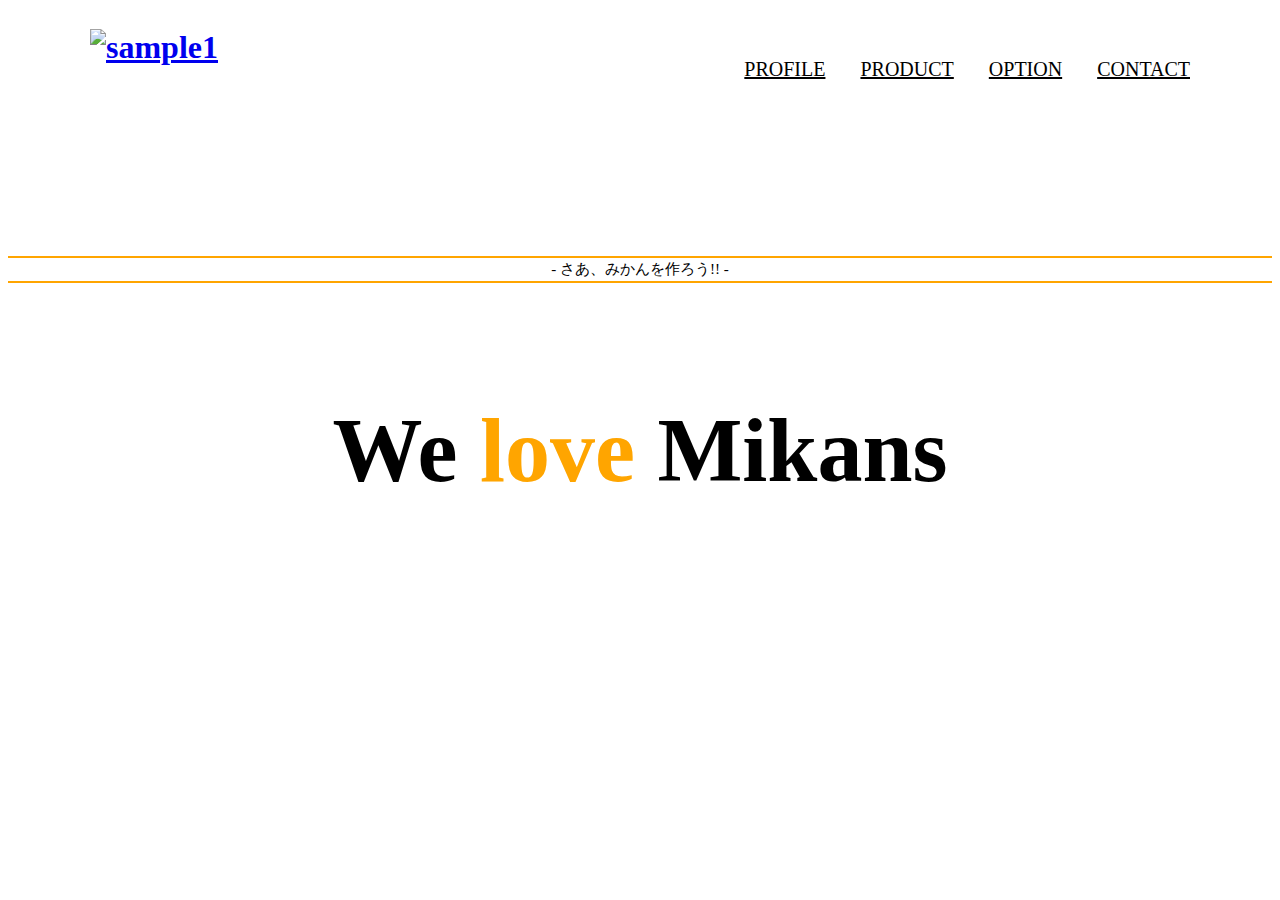
==== index.html @ 420cb207 "全ページをセット" ====
<!DOCTYPE HTML>
<html>
  <head>
    <meta charset="UTF-8">
    <title>Mi-ka-n</title>
    <link rel="stylesheet" href="style.css">
  </head>
  <body>

      <header class="page-header wrapper">
        <h1><a href="index.html"><img class="logo" src="images/logo.png" alt="sample1"></a></h1>
        <nav>
          <ul class="main-nav">
            <li><a href="menu1.html">Profile</a></li>
            <li><a href="menu2.html">Product</a></li>
            <li><a href="menu3.html">Option</a></li>
            <li><a href="menu4.html">Contact</a></li>
          </ul>
        </nav>
      </header>

      <div id="movei-contents">
        <video id="video" src="images/mymovie2.mp4" loop autoplay muted></video>
      </div>

      <div class="big-bg">
        <p> </p>
        <div class="top-title">- さあ、みかんを作ろう!! -</div>
        <p> </p>
        <h2>We <span class="orange">love</span> Mikans</h2>
      </div>
  </body>  
</html>
---- style.css ----
h1 {
}

.body {
}

.logo{
  width: 310px;
  height: 50px;
}

.page-header{
  display: flex;
  justify-content: space-between;
}

.wrapper{
  max-width: 1100px;
  margin: 0 auto;
  padding: 0 4%;
}

.main-nav{
  display: flex;
  list-style: none;
  margin-top: 50px;
  text-transform: uppercase;
  font-size: 1.25rem;
}

.main-nav li{
  margin-left: 35px;
}

.main-nav a{
  color: black;
}

.orange {
  color: orange;
}

/*メイン*/
#movei-contents {
  position: relative;
  display: inline-block;
}

#movei-contents video {
  width: 100%;
}

.big-bg img{
  width: 100%;
  height: 100%;
 
}

.big-bg h2{
  position: absolute;
  top: 50%;
  left: 50%;
  -ms-transform: translate(-50%,-50%);
  -webkit-transform: translate(-50%,-50%);
  transform: translate(-50%,-50%);
  font-size: 90px;
  margin: 0;
  padding: 0;
  text-align: center;
}

.big-bg p{
  font-size: 14px;
  text-align: center;
  background-color: orange;
  color: #fff;
  padding: 1px;
  margin: 1px 0;
}

.top-title{
  font-size: 15px;
  text-align: center;
  padding: 1px;
}


/*性格*/
.item-image6{
  width: calc((100vw - 20px) / 4.4);
  height: calc((100vh - 100px) / 1.7);
  margin: 0 10px 10px 50px;
  border-radius: 3px;
  box-shadow: 0 3px 3px 0 rgba(0, 0, 0, 0.14), 0 1px 2px 0 rgba(0, 0, 0, 0.12);
  transition: 0.2s ease;
}

.item-image7{
  width: calc(100vw / 1.5);
  height: calc((100vh - 100px)/ 1.6);
  margin: 0 10px;
  border-radius: 3px;
  box-shadow: 0 3px 3px 0 rgba(0, 0, 0, 0.14), 0 1px 2px 0 rgba(0, 0, 0, 0.12);
  transition: 0.2s ease;
}

.introduce{
  margin: 10px 20px;
  background-color: greenyellow;
  text-align: center;
  height: 55px;
}

.introduce p{
  font-size: 30px;
  line-height: 55px;
}

.description{
  text-align: center;
  margin: 5px 30px;
  border :solid 8px greenyellow;
}

.description p{
  font-size: 20px;
  text-decoration: underline;
  text-decoration-color: black;
}


/*スキル*/
.introduce3{
  margin: 10px 20px;
  background-color: #0bd;
  text-align: center;
  height: 55px;
}

.introduce3 p{
  font-size: 30px;
  line-height: 55px;
}

.container3{
  display: grid;
  grid-template-columns: 1fr 1fr 1fr 1fr 1fr;
  width: calc((100vw - 20px) / 5);
  /*height: calc((100vh - 120px) / 2);*/
  grid-template-rows: calc((100vh - 220px) / 2) calc((100vh - 220px) / 2);
  gap: 3px;
  margin-left: 17px;
}

.item-image{
  width: calc((100vw - 100px) / 5.2);
  height: calc((100vh - 200px) / 4);
  align-items: center;
}

.item-image3{
  width: 25px;
  height: 25px;
  align-items: center;
}

.item3{
  margin: 3px;
  background-color: #0bd;
  color: #fff;
  padding: 5px;
  border-radius: 3px;
  box-shadow: 0 3px 3px 0 rgba(0, 0, 0, 0.14), 0 1px 2px 0 rgba(0, 0, 0, 0.12);
  transition: 0.2s ease;
}

.item3 h3{
  text-align: center;
  font-size: 20px;
  color: #fff;
  background-color: #1760a0;
}
.item3 h4{
  text-align: center;
  font-size: 40px;
  background-color: #fff;
  margin: 0;
}


/*好きなもの*/
.introduce4{
  margin: 10px 20px;
  background-color:pink;
  text-align: center;
  height: 55px;
}

.introduce4 p{
  font-size: 30px;
  line-height: 55px;
}

.container4{
  display: grid;
  grid-template-columns: 1fr 1fr 1fr;
  width: calc((100vw - 20px) / 3);
  /*height: calc((100vh - 120px) / 2);*/
  grid-template-rows: calc((100vh - 220px) / 2) calc((100vh - 220px) / 2);
  gap: 3px;
  margin-left: 23px;
}

.item-image4{
  width: calc((100vw - 100px) / 3.1);
  height: calc((100vh - 120px) / 4);
  align-items: center;
}

.item4{
  margin: 5px;
  background-color: pink;
  color: #fff;
  padding: 5px;
  border-radius: 3px;
  box-shadow: 0 3px 3px 0 rgba(0, 0, 0, 0.14), 0 1px 2px 0 rgba(0, 0, 0, 0.12);
  transition: 0.2s ease;
}

.item4 h3{
  text-align: center;
  font-size: 20px;
  margin: 2px;
}

.item4 p{
  text-align: center;
  color: black;
  font-size: 14px;
  background-color: #fff;
  margin: 0 5px;
}


/*ビジョン*/
.introduce5{
  margin: 15px 20px;
  background-color: orange;
  text-align: center;
  height: 55px;
}

.introduce5 p{
  font-size: 30px;
  line-height: 55px;
}

.container5{
  width: calc(100vw - 150px);
  height: calc((100vh - 140px) / 4);
  margin-left: 60px;
}

.item5{
  border :solid 5px orange;
  color: black;
  padding: 5px;
  margin: 15px;
  display: flex;
  border-radius: 3px;
  box-shadow: 0 3px 3px 0 rgba(0, 0, 0, 0.14), 0 1px 2px 0 rgba(0, 0, 0, 0.12);
  transition: 0.2s ease;
}

.item-image5{
  width: calc((100vw - 50px) / 3);
  height: calc((100vh - 140px) / 4.2);
}

.item5 h3{
  font-size: 30px;
  color: orange;
  text-decoration: underline;
  margin: 7px 0 20px 40px;
}

.item5 p{
  font-size: 20px;
  color: black;
  background-color: white;
  margin: 10px 0 0 40px;
  padding: 3px;
}

生い立ち
.container2{
  display: flex;
  width: calc((100vw - 20px) / 5);
  height: calc((100vh - 120px) / 3);
  margin: 20px 10px;
}

.yajirushi{
  width: 60px;
  height: 80px;
  margin-top: 40px;
}

.yajirushi5{
  width: 80px;
  height: 60px;
}

.item22{
  width: calc(100vw - 120px);
  height: 60px;
}

.item2{
  background-color: greenyellow;
  color: #fff;
  padding: 5px;
  border-radius: 3px;
  box-shadow: 0 3px 3px 0 rgba(0, 0, 0, 0.14), 0 1px 2px 0 rgba(0, 0, 0, 0.12);
  transition: 0.2s ease;
}

.item2 h3{
  text-align: center;
  
}

.item-image2{
  width: calc((100vw - 50px) / 5);
  height: calc((100vh - 140px) / 5);
  align-items: center;
}
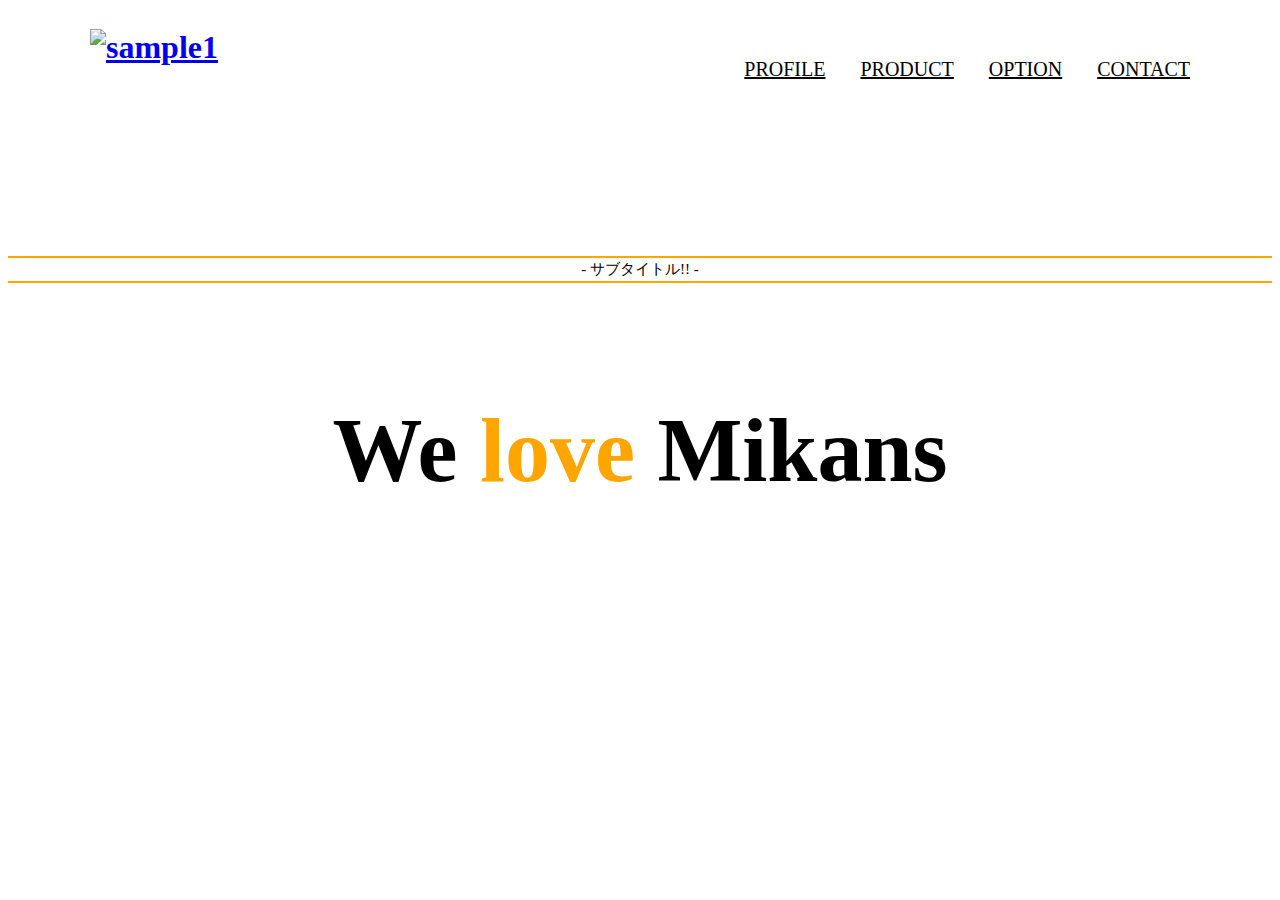
==== commit 3706f2cd: "送信フォーム" ====
--- a/index.html
+++ b/index.html
@@ -25,7 +25,7 @@
 
       <div class="big-bg">
         <p> </p>
-        <div class="top-title">- さあ、みかんを作ろう!! -</div>
+        <div class="top-title">- サブタイトル!! -</div>
         <p> </p>
         <h2>We <span class="orange">love</span> Mikans</h2>
       </div>
--- a/style.css
+++ b/style.css
@@ -119,7 +119,7 @@
 .description{
   text-align: center;
   margin: 5px 30px;
-  border :solid 8px greenyellow;
+  border :solid 8px orange;
 }
 
 .description p{
@@ -132,7 +132,7 @@
 /*スキル*/
 .introduce3{
   margin: 10px 20px;
-  background-color: #0bd;
+  background-color: orangered;
   text-align: center;
   height: 55px;
 }
@@ -166,19 +166,19 @@
 
 .item3{
   margin: 3px;
+  background-color: orange;
+  color: #fff;
+  padding: 5px;
+  border-radius: 3px;
+  box-shadow: 0 3px 3px 0 rgba(0, 0, 0, 0.14), 0 1px 2px 0 rgba(0, 0, 0, 0.12);
+  transition: 0.2s ease;
+}
+
+.item3 h3{
+  text-align: center;
+  font-size: 20px;
+  color: #fff;
   background-color: #0bd;
-  color: #fff;
-  padding: 5px;
-  border-radius: 3px;
-  box-shadow: 0 3px 3px 0 rgba(0, 0, 0, 0.14), 0 1px 2px 0 rgba(0, 0, 0, 0.12);
-  transition: 0.2s ease;
-}
-
-.item3 h3{
-  text-align: center;
-  font-size: 20px;
-  color: #fff;
-  background-color: #1760a0;
 }
 .item3 h4{
   text-align: center;
@@ -335,3 +335,49 @@
   height: calc((100vh - 140px) / 5);
   align-items: center;
 }
+
+#contact{
+  min-height: 100vh;
+}
+
+form div{
+  margin-bottom: 14px;
+}
+
+label{
+  font-size: 1.125rem;
+  margin-bottom: 10px;
+  display: block;
+}
+
+input[type="text"],
+input[type="email"],
+textarea{
+  background: rgba(255,255,255,.5);
+  border: 1px #fff solid;
+  border-radius: 5px;
+  padding: 10px;
+  font-size: 1rem;
+}
+
+input[type="text"]
+input[type="email"]{
+  wigth: 100px;
+  max-width: 240px;
+}
+
+textarea{
+  width: 100%;
+  max-width: 480px;
+  height: 6rem;
+}
+
+input[type="submit"]{
+  border: none;
+  cursor: pointer;
+  line-height: 1;
+  background-color: #0bd;
+  color: #fff;
+  font-size: 1.125rem;
+  margin-bottom: 10px;
+}
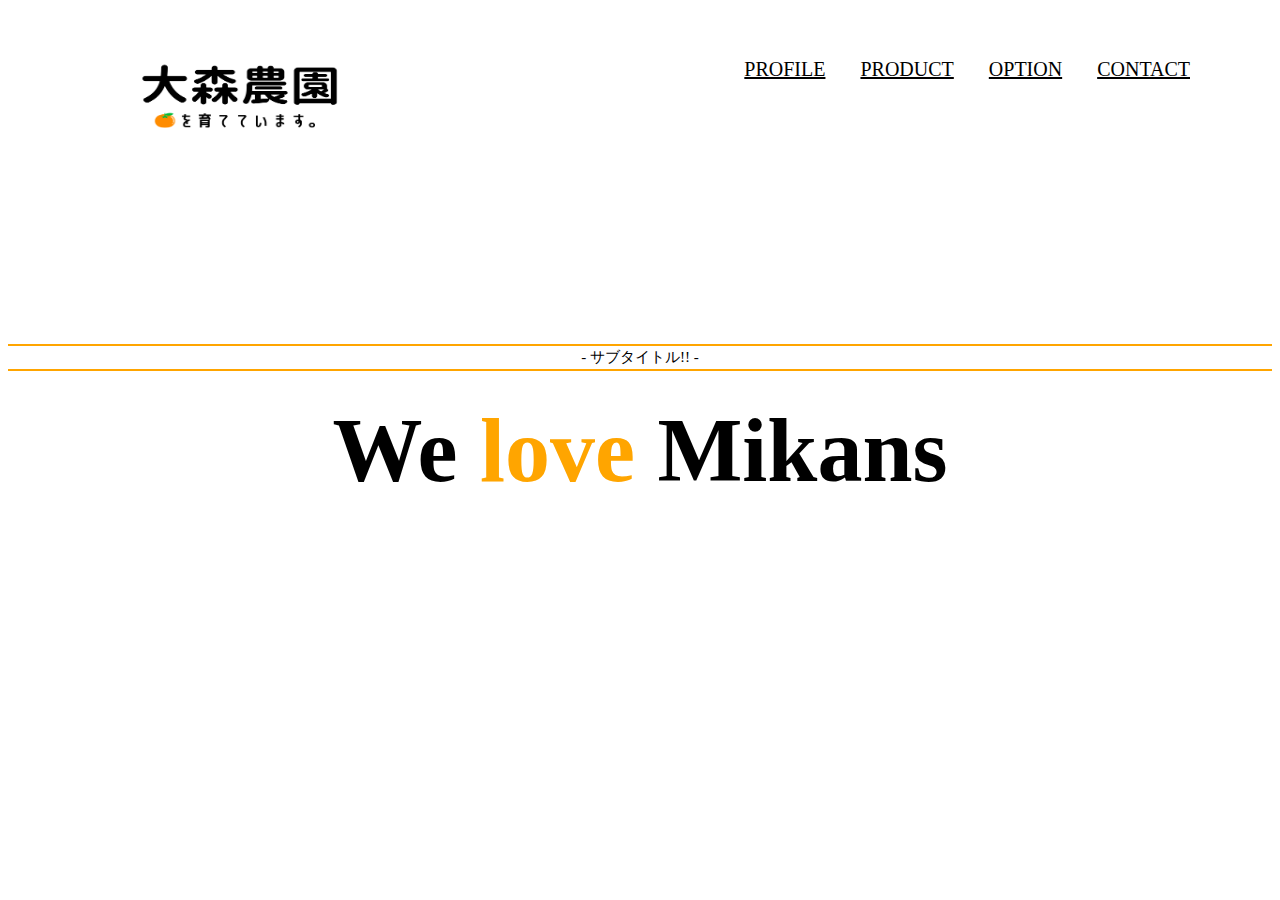
==== commit da396dbe: "品種ページ" ====
--- a/index.html
+++ b/index.html
@@ -8,7 +8,7 @@
   <body>
 
       <header class="page-header wrapper">
-        <h1><a href="index.html"><img class="logo" src="images/logo.png" alt="sample1"></a></h1>
+        <h1><a href="index.html"><img class="logo" src="images/nouen.png" alt="sample1"></a></h1>
         <nav>
           <ul class="main-nav">
             <li><a href="menu1.html">Profile</a></li>
--- a/style.css
+++ b/style.css
@@ -5,8 +5,8 @@
 }
 
 .logo{
-  width: 310px;
-  height: 50px;
+  width: 300px;
+  height: 130px;
 }
 
 .page-header{
@@ -129,10 +129,10 @@
 }
 
 
-/*スキル*/
+/*品種*/
 .introduce3{
   margin: 10px 20px;
-  background-color: orangered;
+  background-color: #ff9933;
   text-align: center;
   height: 55px;
 }
@@ -166,7 +166,7 @@
 
 .item3{
   margin: 3px;
-  background-color: orange;
+  background-color: #ff9933;
   color: #fff;
   padding: 5px;
   border-radius: 3px;
@@ -317,7 +317,7 @@
 }
 
 .item2{
-  background-color: greenyellow;
+  background-color: #ff9933;
   color: #fff;
   padding: 5px;
   border-radius: 3px;
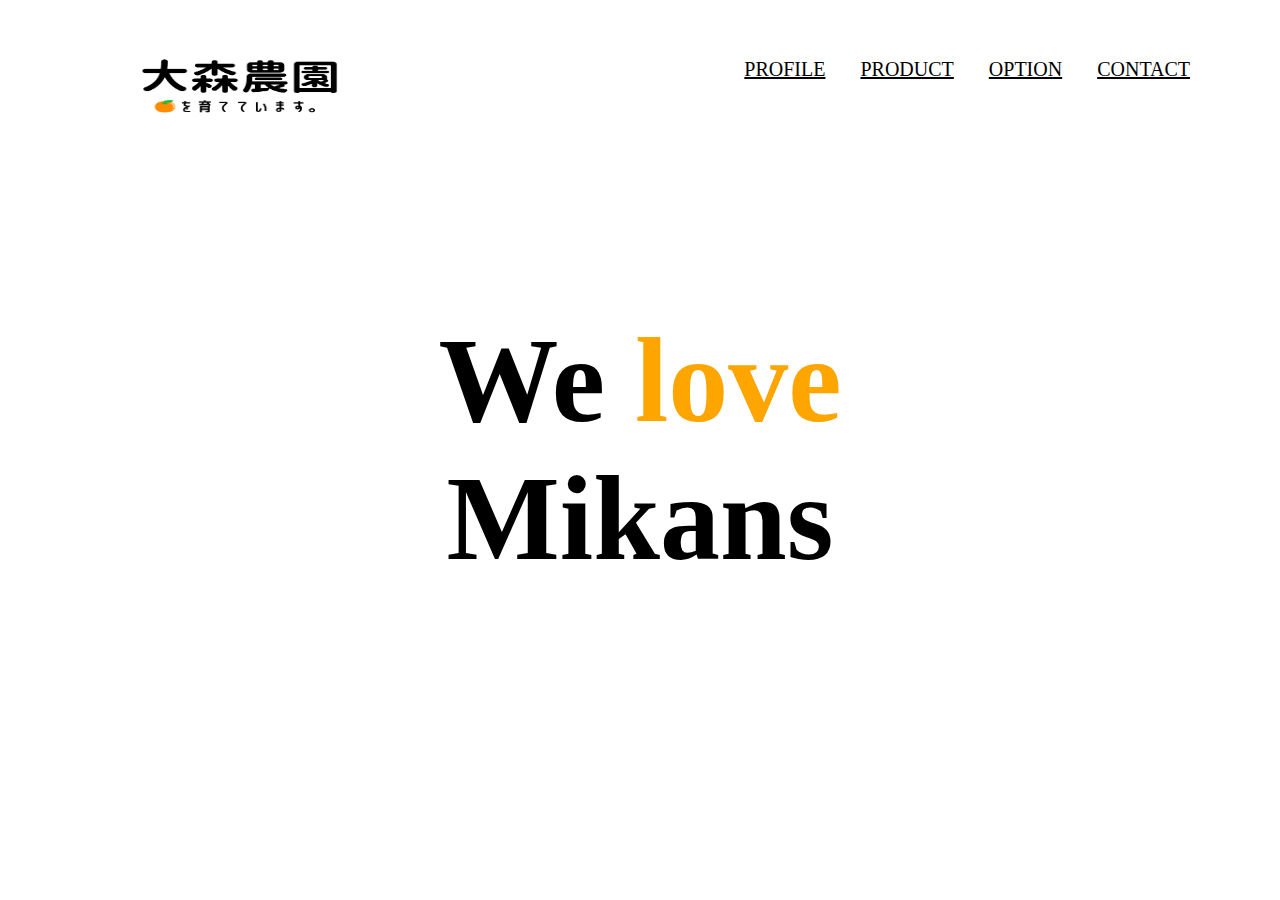
==== commit 662e5e59: "トップページ作成" ====
--- a/index.html
+++ b/index.html
@@ -20,13 +20,11 @@
       </header>
 
       <div id="movei-contents">
-        <video id="video" src="images/mymovie2.mp4" loop autoplay muted></video>
+        <video id="video" src="images/mymovie3.mp4" loop autoplay muted></video>
       </div>
 
       <div class="big-bg">
-        <p> </p>
-        <div class="top-title">- サブタイトル!! -</div>
-        <p> </p>
+        <div class="top-title"></div>
         <h2>We <span class="orange">love</span> Mikans</h2>
       </div>
   </body>  
--- a/style.css
+++ b/style.css
@@ -6,7 +6,7 @@
 
 .logo{
   width: 300px;
-  height: 130px;
+  height: 110px;
 }
 
 .page-header{
@@ -63,7 +63,7 @@
   -ms-transform: translate(-50%,-50%);
   -webkit-transform: translate(-50%,-50%);
   transform: translate(-50%,-50%);
-  font-size: 90px;
+  font-size: 120px;
   margin: 0;
   padding: 0;
   text-align: center;
@@ -85,11 +85,11 @@
 }
 
 
-/*性格*/
+/*プロフィール*/
 .item-image6{
   width: calc((100vw - 20px) / 4.4);
-  height: calc((100vh - 100px) / 1.7);
-  margin: 0 10px 10px 50px;
+  height: calc((100vh - 250px) / 1.6);
+  margin: 5px 10px 5px 30px;
   border-radius: 3px;
   box-shadow: 0 3px 3px 0 rgba(0, 0, 0, 0.14), 0 1px 2px 0 rgba(0, 0, 0, 0.12);
   transition: 0.2s ease;
@@ -97,49 +97,52 @@
 
 .item-image7{
   width: calc(100vw / 1.5);
-  height: calc((100vh - 100px)/ 1.6);
-  margin: 0 10px;
+  height: calc((100vh - 250px)/ 1.6);
+  margin: 5px 10px;
   border-radius: 3px;
   box-shadow: 0 3px 3px 0 rgba(0, 0, 0, 0.14), 0 1px 2px 0 rgba(0, 0, 0, 0.12);
   transition: 0.2s ease;
 }
 
 .introduce{
-  margin: 10px 20px;
-  background-color: greenyellow;
-  text-align: center;
-  height: 55px;
+  margin-bottom: 20px;
+  background-color: #ff9933;
+  text-align: center;
+  height: 50px;
 }
 
 .introduce p{
   font-size: 30px;
-  line-height: 55px;
+  line-height: 50px;
 }
 
 .description{
   text-align: center;
   margin: 5px 30px;
   border :solid 8px orange;
+  border-radius: 3px;
+  box-shadow: 0 3px 3px 0 rgba(0, 0, 0, 0.14), 0 1px 2px 0 rgba(0, 0, 0, 0.12);
+  transition: 0.2s ease;
 }
 
 .description p{
   font-size: 20px;
-  text-decoration: underline;
+  /*text-decoration: underline;*/
   text-decoration-color: black;
 }
 
 
 /*品種*/
 .introduce3{
-  margin: 10px 20px;
+  margin-bottom: 20px;
   background-color: #ff9933;
   text-align: center;
-  height: 55px;
+  height: 50px;
 }
 
 .introduce3 p{
   font-size: 30px;
-  line-height: 55px;
+  line-height: 50px;
 }
 
 .container3{
@@ -147,7 +150,7 @@
   grid-template-columns: 1fr 1fr 1fr 1fr 1fr;
   width: calc((100vw - 20px) / 5);
   /*height: calc((100vh - 120px) / 2);*/
-  grid-template-rows: calc((100vh - 220px) / 2) calc((100vh - 220px) / 2);
+  grid-template-rows: calc((100vh - 330px) / 2) calc((100vh - 330px) / 2);
   gap: 3px;
   margin-left: 17px;
 }
@@ -159,27 +162,32 @@
 }
 
 .item-image3{
-  width: 25px;
-  height: 25px;
+  width:18px;
+  height: 18px;
   align-items: center;
+  margin-bottom: 5px;
 }
 
 .item3{
   margin: 3px;
+  background-color: #fff;
+  color: #fff;
+  padding: 2px;
+  border-radius: 3px;
+  box-shadow: 0 3px 3px 0 rgba(0, 0, 0, 0.14), 0 1px 2px 0 rgba(0, 0, 0, 0.12);
+  transition: 0.2s ease;
+  border: gray 1px solid;
+}
+
+.item3 h3{
+  text-align: center;
+  font-size: 17px;
+  color: black;
+  padding: 2px;
   background-color: #ff9933;
-  color: #fff;
-  padding: 5px;
-  border-radius: 3px;
-  box-shadow: 0 3px 3px 0 rgba(0, 0, 0, 0.14), 0 1px 2px 0 rgba(0, 0, 0, 0.12);
-  transition: 0.2s ease;
-}
-
-.item3 h3{
-  text-align: center;
-  font-size: 20px;
-  color: #fff;
-  background-color: #0bd;
-}
+  margin: 0;
+}
+
 .item3 h4{
   text-align: center;
   font-size: 40px;
@@ -295,9 +303,9 @@
 生い立ち
 .container2{
   display: flex;
-  width: calc((100vw - 20px) / 5);
-  height: calc((100vh - 120px) / 3);
-  margin: 20px 10px;
+  /*width: calc((100vw - 20px) / 5);
+  height: calc((100vh - 300px) / 3);*/
+  margin: 10px;
 }
 
 .yajirushi{
@@ -323,6 +331,8 @@
   border-radius: 3px;
   box-shadow: 0 3px 3px 0 rgba(0, 0, 0, 0.14), 0 1px 2px 0 rgba(0, 0, 0, 0.12);
   transition: 0.2s ease;
+  width: calc((100vw - 20px) / 5);
+  height: calc((100vh - 300px) / 3);
 }
 
 .item2 h3{
@@ -332,7 +342,7 @@
 
 .item-image2{
   width: calc((100vw - 50px) / 5);
-  height: calc((100vh - 140px) / 5);
+  height: calc((100vh - 300px) / 5);
   align-items: center;
 }
 
